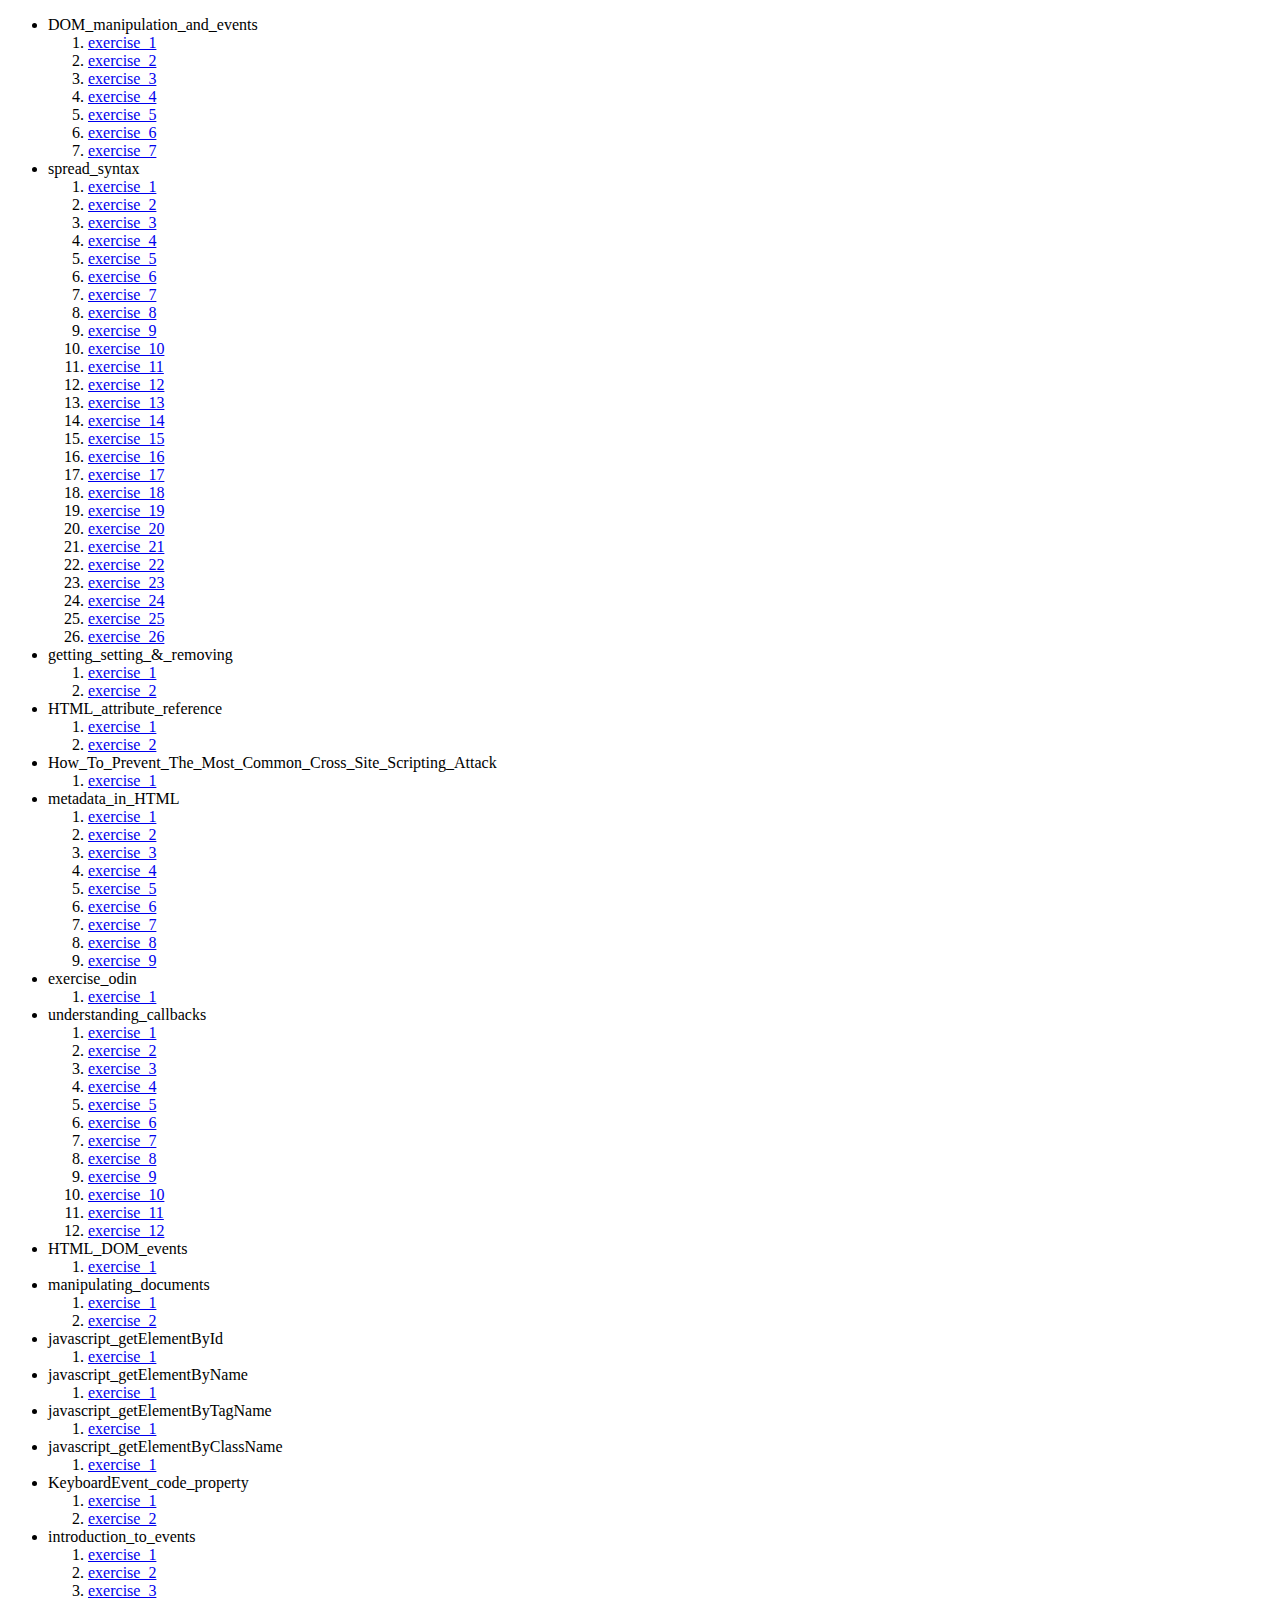
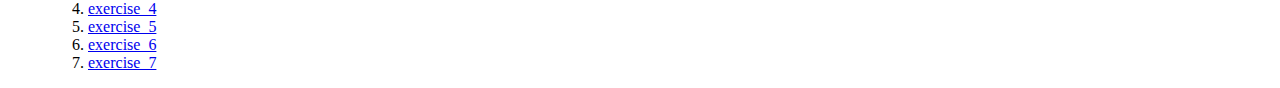
==== index.html @ d5a6eb88 "feat: finish task" ====
<!DOCTYPE html>
<html lang="en">
<head>
    <meta charset="UTF-8">
    <meta name="viewport" content="width=device-width, initial-scale=1.0">
    <title>Document</title>
</head>
<body>
    <ul>
        <li>DOM_manipulation_and_events</li>
        <ol>
            <li><a href="DOM_manipulation_and_events/exercise_1.html">exercise_1</a></li>
            <li><a href="DOM_manipulation_and_events/exercise_2.html">exercise_2</a></li>
            <li><a href="DOM_manipulation_and_events/exercise_3.html">exercise_3</a></li>
            <li><a href="DOM_manipulation_and_events/exercise_4.html">exercise_4</a></li>
            <li><a href="DOM_manipulation_and_events/exercise_5.html">exercise_5</a></li>
            <li><a href="DOM_manipulation_and_events/exercise_6.html">exercise_6</a></li>
            <li><a href="DOM_manipulation_and_events/exercise_7.html">exercise_7</a></li>
        </ol>

        <li>spread_syntax</li>
        <ol>
            <li><a href="spread_syntax/exercise_1.html">exercise_1</a></li>
            <li><a href="spread_syntax/exercise_2.html">exercise_2</a></li>
            <li><a href="spread_syntax/exercise_3.html">exercise_3</a></li>
            <li><a href="spread_syntax/exercise_4.html">exercise_4</a></li>
            <li><a href="spread_syntax/exercise_5.html">exercise_5</a></li>
            <li><a href="spread_syntax/exercise_6.html">exercise_6</a></li>
            <li><a href="spread_syntax/exercise_7.html">exercise_7</a></li>
            <li><a href="spread_syntax/exercise_8.html">exercise_8</a></li>
            <li><a href="spread_syntax/exercise_9.html">exercise_9</a></li>
            <li><a href="spread_syntax/exercise_10.html">exercise_10</a></li>
            <li><a href="spread_syntax/exercise_11.html">exercise_11</a></li>
            <li><a href="spread_syntax/exercise_12.html">exercise_12</a></li>
            <li><a href="spread_syntax/exercise_13.html">exercise_13</a></li>
            <li><a href="spread_syntax/exercise_14.html">exercise_14</a></li>
            <li><a href="spread_syntax/exercise_15.html">exercise_15</a></li>
            <li><a href="spread_syntax/exercise_16.html">exercise_16</a></li>
            <li><a href="spread_syntax/exercise_17.html">exercise_17</a></li>
            <li><a href="spread_syntax/exercise_18.html">exercise_18</a></li>
            <li><a href="spread_syntax/exercise_19.html">exercise_19</a></li>
            <li><a href="spread_syntax/exercise_20.html">exercise_20</a></li>
            <li><a href="spread_syntax/exercise_21.html">exercise_21</a></li>
            <li><a href="spread_syntax/exercise_22.html">exercise_22</a></li>
            <li><a href="spread_syntax/exercise_23.html">exercise_23</a></li>
            <li><a href="spread_syntax/exercise_24.html">exercise_24</a></li>
            <li><a href="spread_syntax/exercise_25.html">exercise_25</a></li>
            <li><a href="spread_syntax/exercise_26.html">exercise_26</a></li>
        </ol>

        <li>getting_setting_&_removing</li>
        <ol>
            <li><a href="getting_setting_&_removing/exercise_1.html">exercise_1</a></li>
            <li><a href="getting_setting_&_removing/exercise_2.html">exercise_2</a></li>
        </ol>

        <li>HTML_attribute_reference</li>
        <ol>
            <li><a href="HTML_attribute_reference/exercise_1.html">exercise_1</a></li>
            <li><a href="HTML_attribute_reference/exercise_2.html">exercise_2</a></li>
        </ol>

        <li>How_To_Prevent_The_Most_Common_Cross_Site_Scripting_Attack</li>
        <ol>
            <li><a href="How_To_Prevent_The_Most_Common_Cross_Site_Scripting_Attack/exercise_1.html">exercise_1</a></li>
        </ol>

        <li>metadata_in_HTML</li>
        <ol>
            <li><a href="metadata_in_HTML/exercise_1.html">exercise_1</a></li>
            <li><a href="metadata_in_HTML/exercise_2.html">exercise_2</a></li>
            <li><a href="metadata_in_HTML/exercise_3.html">exercise_3</a></li>
            <li><a href="metadata_in_HTML/exercise_4.html">exercise_4</a></li>
            <li><a href="metadata_in_HTML/exercise_5.html">exercise_5</a></li>
            <li><a href="metadata_in_HTML/exercise_6.html">exercise_6</a></li>
            <li><a href="metadata_in_HTML/exercise_7.html">exercise_7</a></li>
            <li><a href="metadata_in_HTML/exercise_8.html">exercise_8</a></li>
            <li><a href="metadata_in_HTML/exercise_9.html">exercise_9</a></li>
        </ol>

        <li>exercise_odin</li>
        <ol>
            <li><a href="exercise_odin/exercise_1.html">exercise_1</a></li>
        </ol>

        <li>understanding_callbacks</li>
        <ol>
            <li><a href="understanding_callbacks/exercise_1.html">exercise_1</a></li>
            <li><a href="understanding_callbacks/exercise_2.html">exercise_2</a></li>
            <li><a href="understanding_callbacks/exercise_3.html">exercise_3</a></li>
            <li><a href="understanding_callbacks/exercise_4.html">exercise_4</a></li>
            <li><a href="understanding_callbacks/exercise_5.html">exercise_5</a></li>
            <li><a href="understanding_callbacks/exercise_6.html">exercise_6</a></li>
            <li><a href="understanding_callbacks/exercise_7.html">exercise_7</a></li>
            <li><a href="understanding_callbacks/exercise_8.html">exercise_8</a></li>
            <li><a href="understanding_callbacks/exercise_9.html">exercise_9</a></li>
            <li><a href="understanding_callbacks/exercise_10.html">exercise_10</a></li>
            <li><a href="understanding_callbacks/exercise_11.html">exercise_11</a></li>
            <li><a href="understanding_callbacks/exercise_12.html">exercise_12</a></li>
        </ol>

        <li>HTML_DOM_events</li>
        <ol>
            <li><a href="HTML_DOM_events/exercise_1.html">exercise_1</a></li>
        </ol>

        <li>manipulating_documents</li>
        <ol>
            <li><a href="manipulating_documents/exercise_1.html">exercise_1</a></li>
            <li><a href="manipulating_documents/exercise_2.html">exercise_2</a></li>
        </ol>

        <li>javascript_getElementById</li>
        <ol>
            <li><a href="javascript_getElementById/exercise_1.html">exercise_1</a></li>
        </ol>

        <li>javascript_getElementByName</li>
        <ol>
            <li><a href="javascript_getElementByName/exercise_1.html">exercise_1</a></li>
        </ol>

        <li>javascript_getElementByTagName</li>
        <ol>
            <li><a href="javascript_getElementByTagName/exercise_1.html">exercise_1</a></li>
        </ol>

        <li>javascript_getElementByClassName</li>
        <ol>
            <li><a href="javascript_getElementByClassName/exercise_1.html">exercise_1</a></li>
        </ol>

        <li>KeyboardEvent_code_property</li>
        <ol>
            <li><a href="KeyboardEvent_code_property/exercise_1.html">exercise_1</a></li>
            <li><a href="KeyboardEvent_code_property/exercise_2.html">exercise_2</a></li>
        </ol>

        <li>introduction_to_events</li>
        <ol>
            <li><a href="introduction_to_events/exercise_1.html">exercise_1</a></li>
            <li><a href="introduction_to_events/exercise_2.html">exercise_2</a></li>
            <li><a href="introduction_to_events/exercise_3.html">exercise_3</a></li>
            <li><a href="introduction_to_events/exercise_4.html">exercise_4</a></li>
            <li><a href="introduction_to_events/exercise_5.html">exercise_5</a></li>
            <li><a href="introduction_to_events/exercise_6.html">exercise_6</a></li>
            <li><a href="introduction_to_events/exercise_7.html">exercise_7</a></li>
        </ol>
    </ul>
</body>
</html>
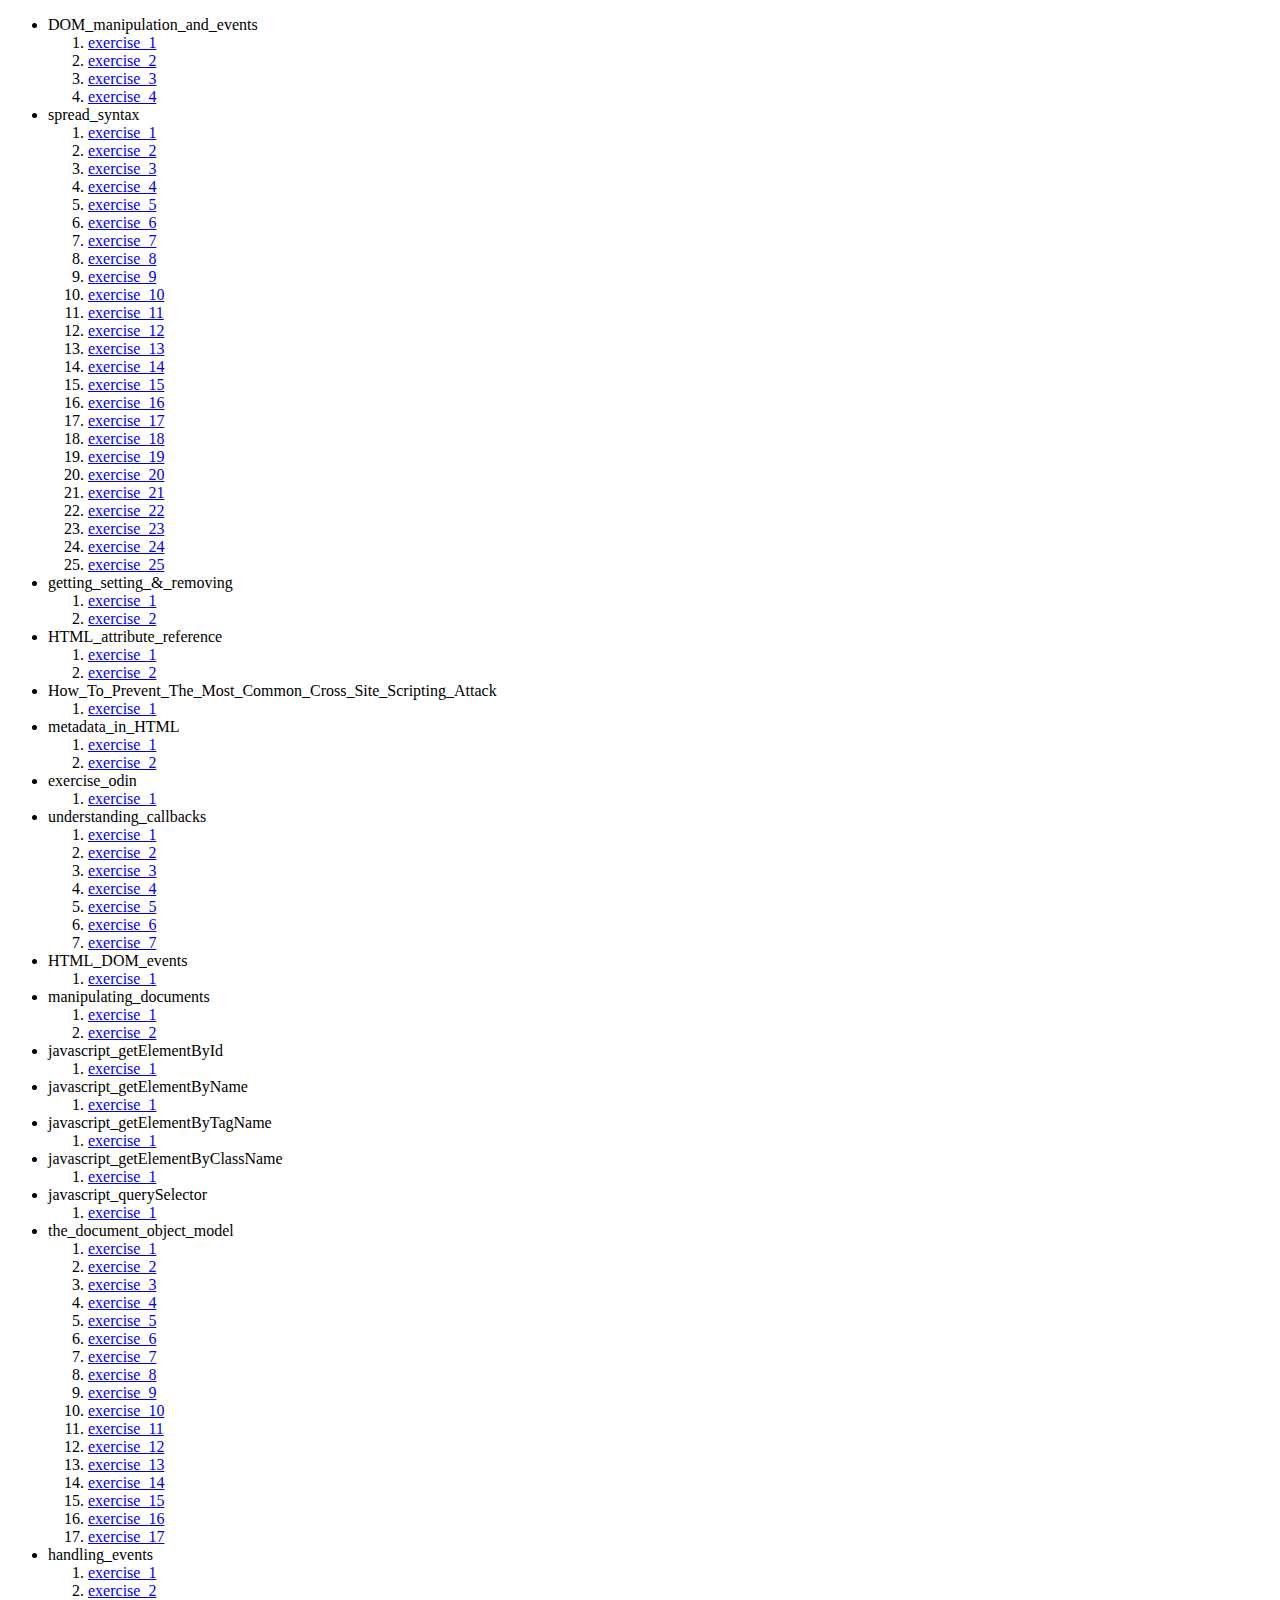
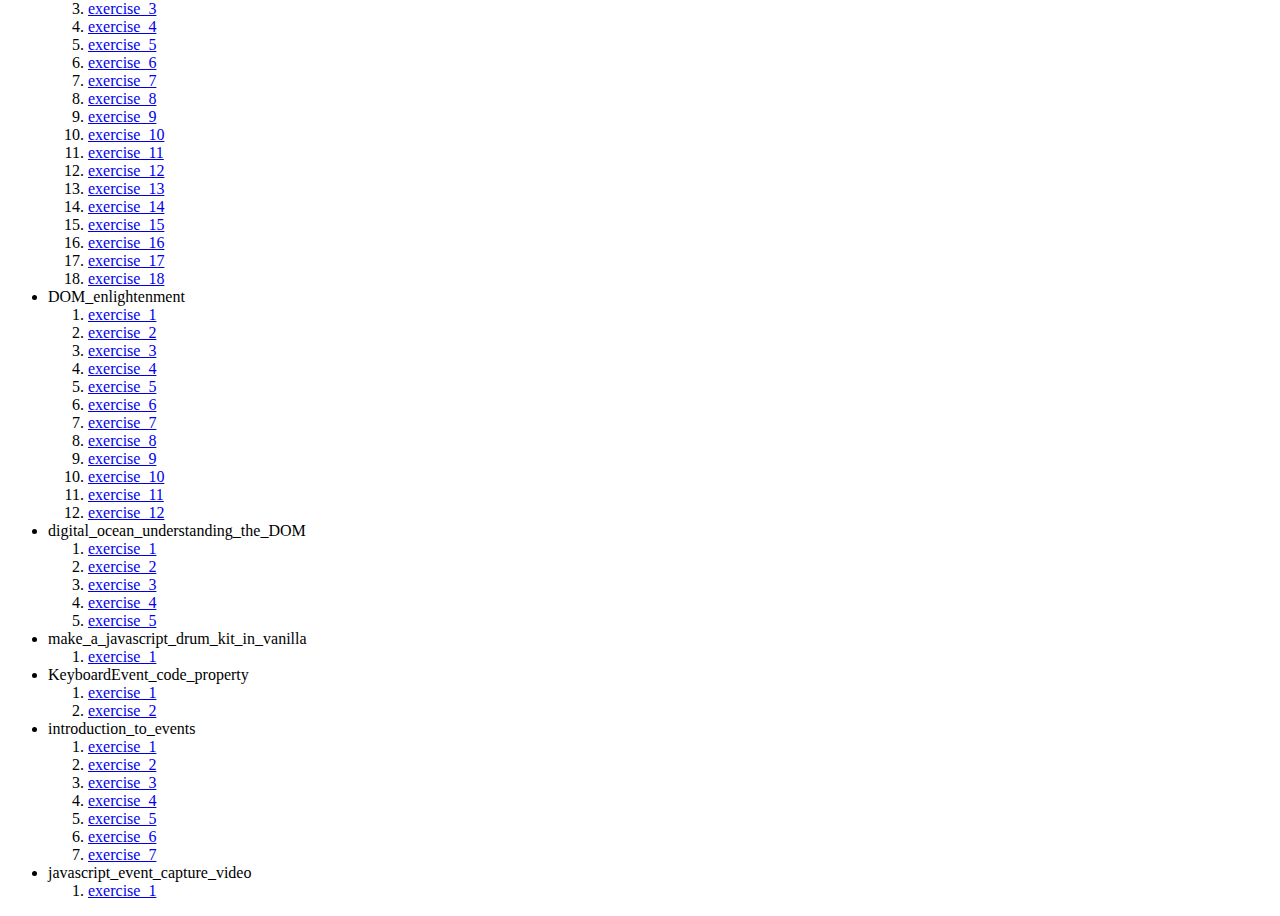
==== commit 5b647287: "feat: finish task" ====
--- a/index.html
+++ b/index.html
@@ -13,9 +13,6 @@
             <li><a href="DOM_manipulation_and_events/exercise_2.html">exercise_2</a></li>
             <li><a href="DOM_manipulation_and_events/exercise_3.html">exercise_3</a></li>
             <li><a href="DOM_manipulation_and_events/exercise_4.html">exercise_4</a></li>
-            <li><a href="DOM_manipulation_and_events/exercise_5.html">exercise_5</a></li>
-            <li><a href="DOM_manipulation_and_events/exercise_6.html">exercise_6</a></li>
-            <li><a href="DOM_manipulation_and_events/exercise_7.html">exercise_7</a></li>
         </ol>
 
         <li>spread_syntax</li>
@@ -45,7 +42,6 @@
             <li><a href="spread_syntax/exercise_23.html">exercise_23</a></li>
             <li><a href="spread_syntax/exercise_24.html">exercise_24</a></li>
             <li><a href="spread_syntax/exercise_25.html">exercise_25</a></li>
-            <li><a href="spread_syntax/exercise_26.html">exercise_26</a></li>
         </ol>
 
         <li>getting_setting_&_removing</li>
@@ -69,13 +65,6 @@
         <ol>
             <li><a href="metadata_in_HTML/exercise_1.html">exercise_1</a></li>
             <li><a href="metadata_in_HTML/exercise_2.html">exercise_2</a></li>
-            <li><a href="metadata_in_HTML/exercise_3.html">exercise_3</a></li>
-            <li><a href="metadata_in_HTML/exercise_4.html">exercise_4</a></li>
-            <li><a href="metadata_in_HTML/exercise_5.html">exercise_5</a></li>
-            <li><a href="metadata_in_HTML/exercise_6.html">exercise_6</a></li>
-            <li><a href="metadata_in_HTML/exercise_7.html">exercise_7</a></li>
-            <li><a href="metadata_in_HTML/exercise_8.html">exercise_8</a></li>
-            <li><a href="metadata_in_HTML/exercise_9.html">exercise_9</a></li>
         </ol>
 
         <li>exercise_odin</li>
@@ -92,11 +81,6 @@
             <li><a href="understanding_callbacks/exercise_5.html">exercise_5</a></li>
             <li><a href="understanding_callbacks/exercise_6.html">exercise_6</a></li>
             <li><a href="understanding_callbacks/exercise_7.html">exercise_7</a></li>
-            <li><a href="understanding_callbacks/exercise_8.html">exercise_8</a></li>
-            <li><a href="understanding_callbacks/exercise_9.html">exercise_9</a></li>
-            <li><a href="understanding_callbacks/exercise_10.html">exercise_10</a></li>
-            <li><a href="understanding_callbacks/exercise_11.html">exercise_11</a></li>
-            <li><a href="understanding_callbacks/exercise_12.html">exercise_12</a></li>
         </ol>
 
         <li>HTML_DOM_events</li>
@@ -128,6 +112,84 @@
         <li>javascript_getElementByClassName</li>
         <ol>
             <li><a href="javascript_getElementByClassName/exercise_1.html">exercise_1</a></li>
+        </ol>
+
+        <li>javascript_querySelector</li>
+        <ol>
+            <li><a href="javascript_querySelector/exercise_1.html">exercise_1</a></li>
+        </ol>
+
+        <li>the_document_object_model</li>
+        <ol>
+            <li><a href="the_document_object_model/exercise_1.html">exercise_1</a></li>
+            <li><a href="the_document_object_model/exercise_2.html">exercise_2</a></li>
+            <li><a href="the_document_object_model/exercise_3.html">exercise_3</a></li>
+            <li><a href="the_document_object_model/exercise_4.html">exercise_4</a></li>
+            <li><a href="the_document_object_model/exercise_5.html">exercise_5</a></li>
+            <li><a href="the_document_object_model/exercise_6.html">exercise_6</a></li>
+            <li><a href="the_document_object_model/exercise_7.html">exercise_7</a></li>
+            <li><a href="the_document_object_model/exercise_8.html">exercise_8</a></li>
+            <li><a href="the_document_object_model/exercise_9.html">exercise_9</a></li>
+            <li><a href="the_document_object_model/exercise_10.html">exercise_10</a></li>
+            <li><a href="the_document_object_model/exercise_11.html">exercise_11</a></li>
+            <li><a href="the_document_object_model/exercise_12.html">exercise_12</a></li>
+            <li><a href="the_document_object_model/exercise_13.html">exercise_13</a></li>
+            <li><a href="the_document_object_model/exercise_14.html">exercise_14</a></li>
+            <li><a href="the_document_object_model/exercise_15.html">exercise_15</a></li>
+            <li><a href="the_document_object_model/exercise_16.html">exercise_16</a></li>
+            <li><a href="the_document_object_model/exercise_17.html">exercise_17</a></li>
+        </ol>
+
+        <li>handling_events</li>
+        <ol>
+            <li><a href="handling_events/exercise_1.html">exercise_1</a></li>
+            <li><a href="handling_events/exercise_2.html">exercise_2</a></li>
+            <li><a href="handling_events/exercise_3.html">exercise_3</a></li>
+            <li><a href="handling_events/exercise_4.html">exercise_4</a></li>
+            <li><a href="handling_events/exercise_5.html">exercise_5</a></li>
+            <li><a href="handling_events/exercise_6.html">exercise_6</a></li>
+            <li><a href="handling_events/exercise_7.html">exercise_7</a></li>
+            <li><a href="handling_events/exercise_8.html">exercise_8</a></li>
+            <li><a href="handling_events/exercise_9.html">exercise_9</a></li>
+            <li><a href="handling_events/exercise_10.html">exercise_10</a></li>
+            <li><a href="handling_events/exercise_11.html">exercise_11</a></li>
+            <li><a href="handling_events/exercise_12.html">exercise_12</a></li>
+            <li><a href="handling_events/exercise_13.html">exercise_13</a></li>
+            <li><a href="handling_events/exercise_14.html">exercise_14</a></li>
+            <li><a href="handling_events/exercise_15.html">exercise_15</a></li>
+            <li><a href="handling_events/exercise_16.html">exercise_16</a></li>
+            <li><a href="handling_events/exercise_17.html">exercise_17</a></li>
+            <li><a href="handling_events/exercise_18.html">exercise_18</a></li>
+        </ol>
+
+        <li>DOM_enlightenment</li>
+        <ol>
+            <li><a href="DOM_enlightenment/exercise_1.html">exercise_1</a></li>
+            <li><a href="DOM_enlightenment/exercise_2.html">exercise_2</a></li>
+            <li><a href="DOM_enlightenment/exercise_3.html">exercise_3</a></li>
+            <li><a href="DOM_enlightenment/exercise_4.html">exercise_4</a></li>
+            <li><a href="DOM_enlightenment/exercise_5.html">exercise_5</a></li>
+            <li><a href="DOM_enlightenment/exercise_6.html">exercise_6</a></li>
+            <li><a href="DOM_enlightenment/exercise_7.html">exercise_7</a></li>
+            <li><a href="DOM_enlightenment/exercise_8.html">exercise_8</a></li>
+            <li><a href="DOM_enlightenment/exercise_9.html">exercise_9</a></li>
+            <li><a href="DOM_enlightenment/exercise_10.html">exercise_10</a></li>
+            <li><a href="DOM_enlightenment/exercise_11.html">exercise_11</a></li>
+            <li><a href="DOM_enlightenment/exercise_12.html">exercise_12</a></li>
+        </ol>
+
+        <li>digital_ocean_understanding_the_DOM</li>
+        <ol>
+            <li><a href="digital_ocean_understanding_the_DOM/exercise_1.html">exercise_1</a></li>
+            <li><a href="digital_ocean_understanding_the_DOM/exercise_2.html">exercise_2</a></li>
+            <li><a href="digital_ocean_understanding_the_DOM/exercise_3.html">exercise_3</a></li>
+            <li><a href="digital_ocean_understanding_the_DOM/exercise_4.html">exercise_4</a></li>
+            <li><a href="digital_ocean_understanding_the_DOM/exercise_5.html">exercise_5</a></li>
+        </ol>
+
+        <li>make_a_javascript_drum_kit_in_vanilla</li>
+        <ol>
+            <li><a href="make_a_javascript_drum_kit_in_vanilla/exercise_1.html">exercise_1</a></li>
         </ol>
 
         <li>KeyboardEvent_code_property</li>
@@ -146,6 +208,11 @@
             <li><a href="introduction_to_events/exercise_6.html">exercise_6</a></li>
             <li><a href="introduction_to_events/exercise_7.html">exercise_7</a></li>
         </ol>
+
+        <li>javascript_event_capture_video</li>
+        <ol>
+            <li><a href="javascript_event_capture_video/exercise_1.html">exercise_1</a></li>
+        </ol>
     </ul>
 </body>
 </html>